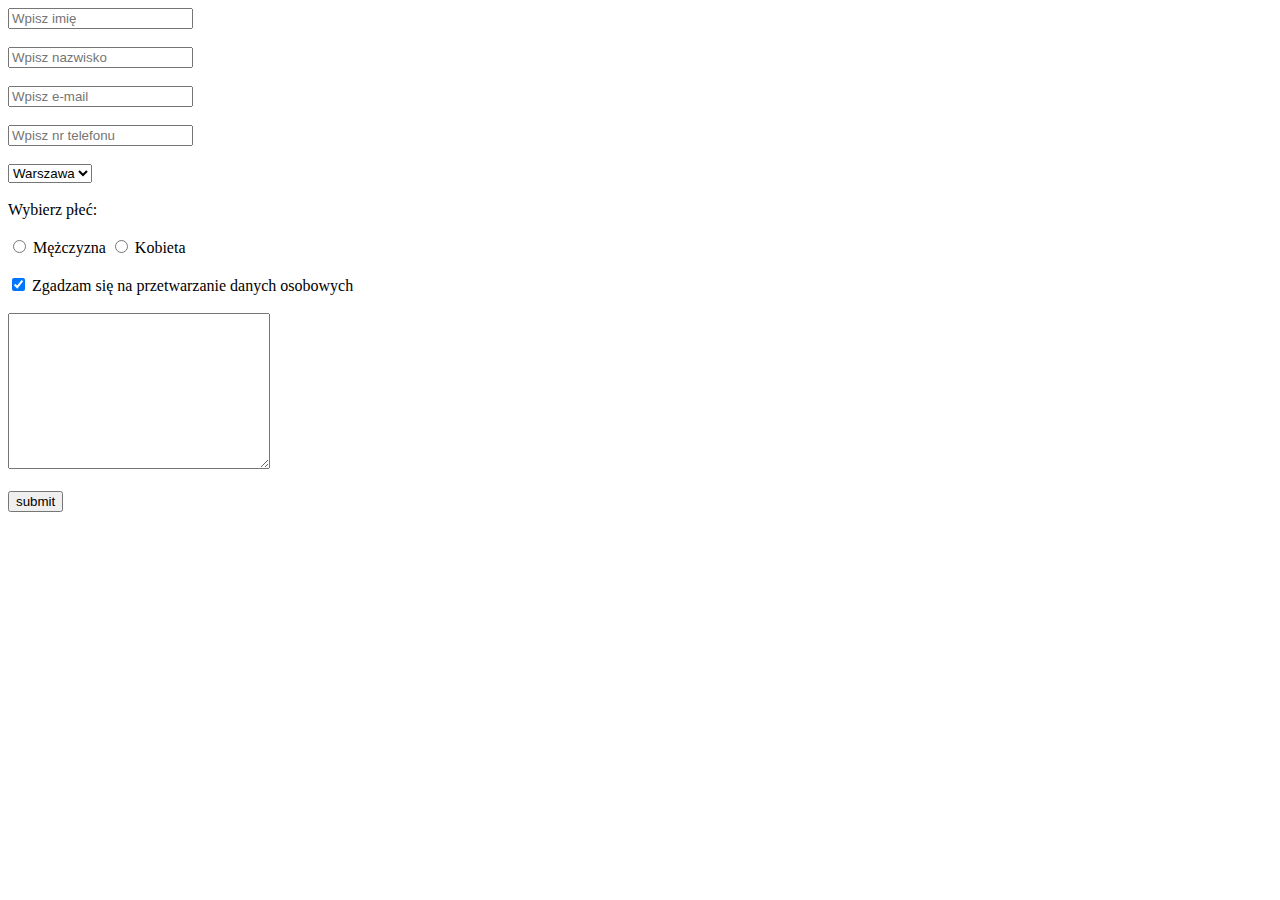
==== index.html @ 36f45579 "zadanie html" ====
<!DOCTYPE html>
<html lang="en">

<head>
    <meta charset="UTF-8">
    <title>Document</title>
</head>

<body>

    <form action="https://formspree.io/luki.piecha@gmail.com" method="POST">

        <input type="text" name="imie" id="imie" placeholder="Wpisz imię" required> <br><br>
        <label for="imie"></label>

        <input type="text" name="nazwisko" id="nazwisko" placeholder="Wpisz nazwisko" required><br><br>
        <label for="nazwisko"></label>

        <input type="email" name="mail" id="mail" placeholder="Wpisz e-mail" required><br><br>
        <label for="mail"></label>

        <input type="text" name="telefon" id="telefon" placeholder="Wpisz nr telefonu" required><br><br>
        <label for="telefon"></label>

        <select name="select" id="miasto">
    
        <option value="warszawa">Warszawa</option>
        <option value="krakow">Kraków</option>
        <option value="gdansk">Gdańsk</option>
    
    </select>
        <label for="miasto"></label>

        <br><br> Wybierz płeć: <br><br>
        
        <input type="radio" name="plec" value="mezczyzna"> Mężczyzna
        <input type="radio" name="plec" value="kobieta"> Kobieta
       

        <br><br>

        <input type="checkbox" id="zgoda" name="zgoda" value="zgoda" checked> Zgadzam się na przetwarzanie danych osobowych
        <label for="zgoda"></label>

        <br><br>

        <textarea name="wiadomosc" id="wiadomosc" cols="30" rows="10"></textarea>
        <label for="wiadomosc"></label>
        
        <br><br>
        
        <input type="submit" value="submit">

    </form>

</body>

</html>
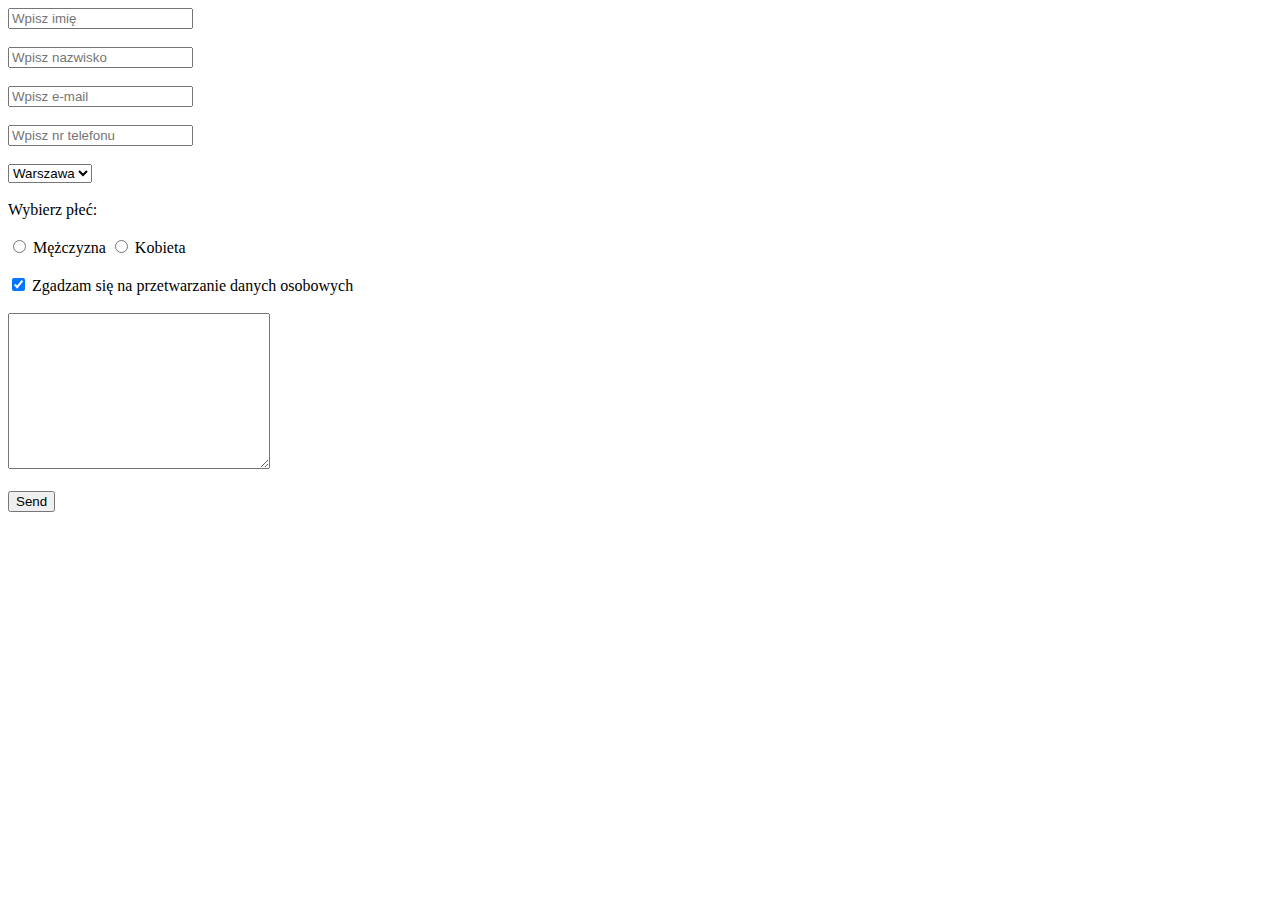
==== commit c0f013fc: "zmiana" ====
--- a/index.html
+++ b/index.html
@@ -4,6 +4,7 @@
 <head>
     <meta charset="UTF-8">
     <title>Document</title>
+    <meta name="referrer" content="origin">
 </head>
 
 <body>
@@ -49,7 +50,7 @@
         
         <br><br>
         
-        <input type="submit" value="submit">
+        <input type="submit" value="Send">
 
     </form>
 
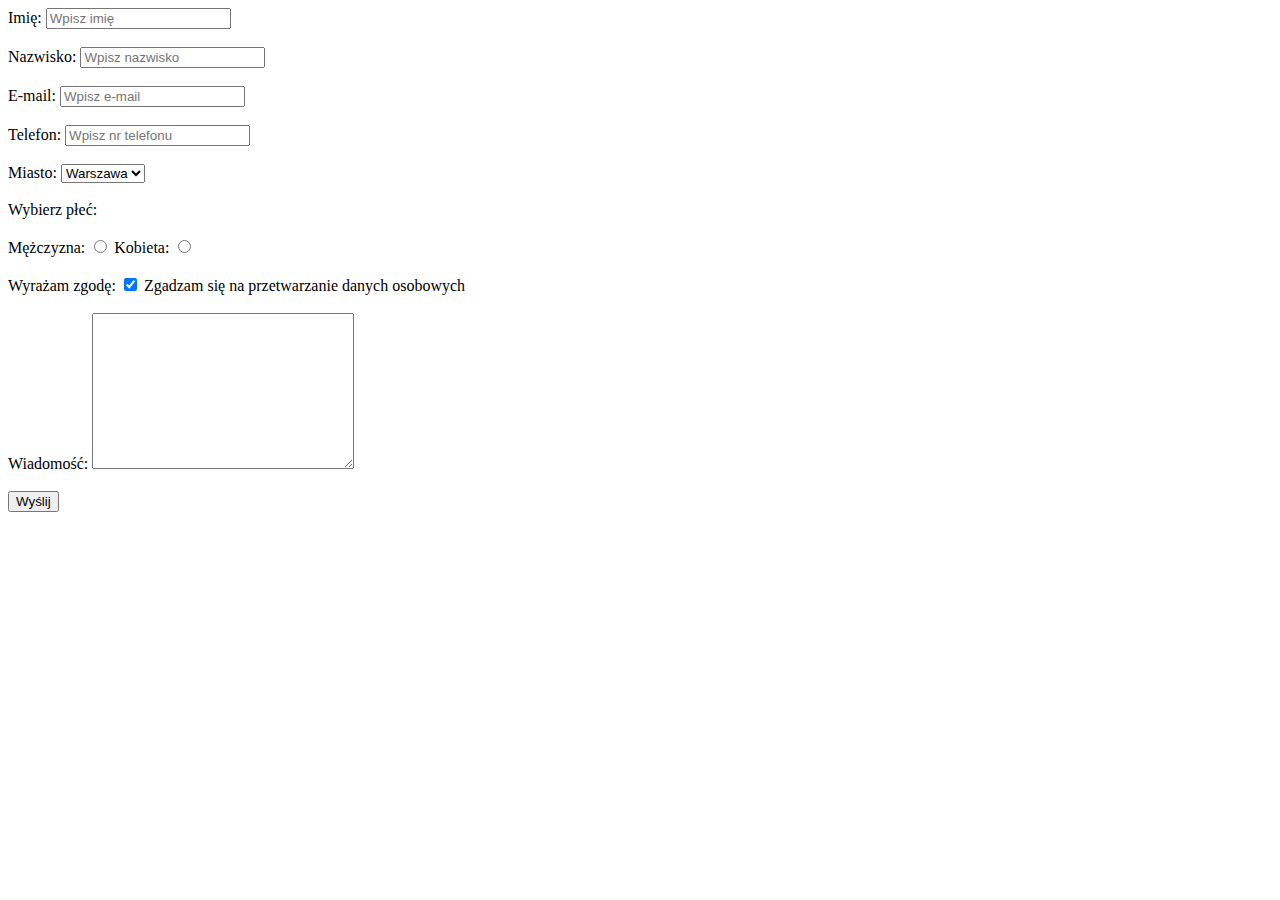
==== commit 2023b71f: "Labelki" ====
--- a/index.html
+++ b/index.html
@@ -4,25 +4,29 @@
 <head>
     <meta charset="UTF-8">
     <title>Document</title>
-    <meta name="referrer" content="origin">
+    
 </head>
 
 <body>
 
     <form action="https://formspree.io/luki.piecha@gmail.com" method="POST">
 
+        <label for="imie">Imię:</label>   
         <input type="text" name="imie" id="imie" placeholder="Wpisz imię" required> <br><br>
-        <label for="imie"></label>
+        
 
+        <label for="nazwisko">Nazwisko:</label>       
         <input type="text" name="nazwisko" id="nazwisko" placeholder="Wpisz nazwisko" required><br><br>
-        <label for="nazwisko"></label>
+        
+        <label for="mail">E-mail:</label>
+        <input type="email" name="mail" id="mail" placeholder="Wpisz e-mail" required><br><br>
+        
 
-        <input type="email" name="mail" id="mail" placeholder="Wpisz e-mail" required><br><br>
-        <label for="mail"></label>
-
+        <label for="telefon">Telefon:</label>
         <input type="text" name="telefon" id="telefon" placeholder="Wpisz nr telefonu" required><br><br>
-        <label for="telefon"></label>
-
+        
+        
+        <label for="miasto">Miasto:</label>
         <select name="select" id="miasto">
     
         <option value="warszawa">Warszawa</option>
@@ -30,27 +34,31 @@
         <option value="gdansk">Gdańsk</option>
     
     </select>
-        <label for="miasto"></label>
+        
 
         <br><br> Wybierz płeć: <br><br>
         
-        <input type="radio" name="plec" value="mezczyzna"> Mężczyzna
-        <input type="radio" name="plec" value="kobieta"> Kobieta
+        <label for="plec">Mężczyzna:</label>
+        <input type="radio" name="plec" value="mezczyzna">
+        <label for="plec">Kobieta:</label>
+        <input type="radio" name="plec" value="kobieta">
        
 
         <br><br>
-
+        
+        <label for="zgoda">Wyrażam zgodę:</label>
         <input type="checkbox" id="zgoda" name="zgoda" value="zgoda" checked> Zgadzam się na przetwarzanie danych osobowych
-        <label for="zgoda"></label>
+        
 
         <br><br>
 
+        <label for="wiadomosc">Wiadomość:</label>
         <textarea name="wiadomosc" id="wiadomosc" cols="30" rows="10"></textarea>
-        <label for="wiadomosc"></label>
+        
         
         <br><br>
         
-        <input type="submit" value="Send">
+        <input type="submit" value="Wyślij">
 
     </form>
 
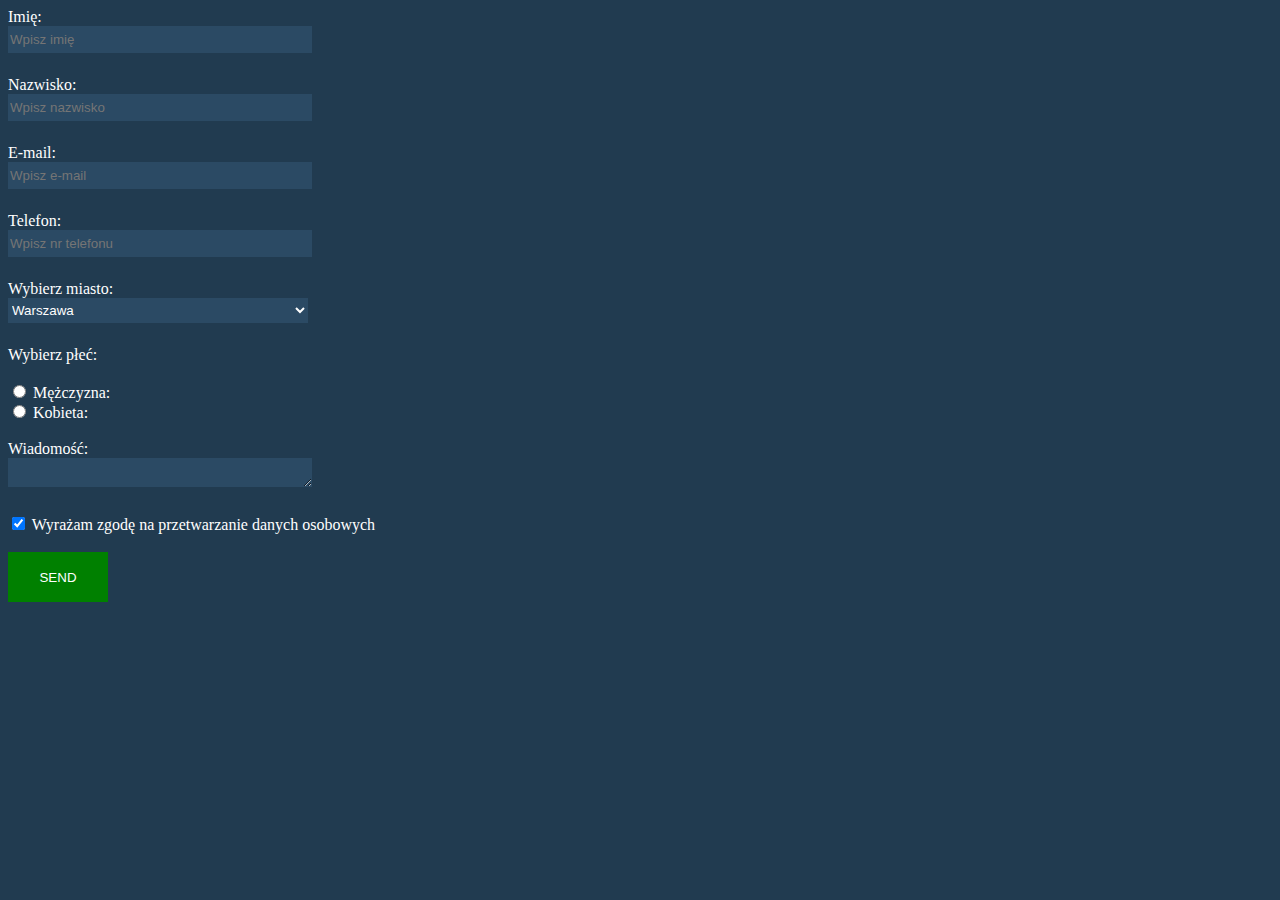
==== commit e80b654b: "zmiana folderu" ====
--- a/index.html
+++ b/index.html
@@ -3,6 +3,7 @@
 
 <head>
     <meta charset="UTF-8">
+    <link rel="stylesheet" href="style.css">
     <title>Document</title>
     
 </head>
@@ -11,23 +12,23 @@
 
     <form action="https://formspree.io/luki.piecha@gmail.com" method="POST">
 
-        <label for="imie">Imię:</label>   
-        <input type="text" name="imie" id="imie" placeholder="Wpisz imię" required> <br><br>
+        <label for="imie">Imię:</label><br>   
+        <input type="text" name="imie" id="imie" placeholder="Wpisz imię" class="tlo" required> <br><br>
         
 
-        <label for="nazwisko">Nazwisko:</label>       
-        <input type="text" name="nazwisko" id="nazwisko" placeholder="Wpisz nazwisko" required><br><br>
+        <label for="nazwisko">Nazwisko:</label><br>       
+        <input type="text" name="nazwisko" id="nazwisko" placeholder="Wpisz nazwisko" class="tlo" required><br><br>
         
-        <label for="mail">E-mail:</label>
-        <input type="email" name="mail" id="mail" placeholder="Wpisz e-mail" required><br><br>
+        <label for="mail">E-mail:</label><br>
+        <input type="email" name="mail" id="mail" placeholder="Wpisz e-mail" class="tlo" required><br><br>
         
 
-        <label for="telefon">Telefon:</label>
-        <input type="text" name="telefon" id="telefon" placeholder="Wpisz nr telefonu" required><br><br>
+        <label for="telefon">Telefon:</label><br>
+        <input type="text" name="telefon" id="telefon" placeholder="Wpisz nr telefonu" class="tlo" required><br><br>
         
         
-        <label for="miasto">Miasto:</label>
-        <select name="select" id="miasto">
+        <label for="miasto">Wybierz miasto:</label><br>
+        <select name="select" id="miasto" class="tlo">
     
         <option value="warszawa">Warszawa</option>
         <option value="krakow">Kraków</option>
@@ -38,27 +39,30 @@
 
         <br><br> Wybierz płeć: <br><br>
         
-        <label for="plec">Mężczyzna:</label>
-        <input type="radio" name="plec" value="mezczyzna">
-        <label for="plec">Kobieta:</label>
-        <input type="radio" name="plec" value="kobieta">
+        <input type="radio" id="men" name="plec" value="mezczyzna">
+        <label for="men">Mężczyzna:</label><br>
+        <input type="radio" name="plec=" id="woman" value="kobieta">     
+        <label for="woman">Kobieta:</label>
+     
        
 
         <br><br>
         
-        <label for="zgoda">Wyrażam zgodę:</label>
-        <input type="checkbox" id="zgoda" name="zgoda" value="zgoda" checked> Zgadzam się na przetwarzanie danych osobowych
         
 
-        <br><br>
-
-        <label for="wiadomosc">Wiadomość:</label>
-        <textarea name="wiadomosc" id="wiadomosc" cols="30" rows="10"></textarea>
+        <label for="wiadomosc">Wiadomość:</label><br>
+        <textarea name="wiadomosc" id="wiadomosc" cols="40" rows="2" class="tlo"></textarea>
         
         
         <br><br>
         
-        <input type="submit" value="Wyślij">
+    
+        <label for="zgoda"></label>
+        <input type="checkbox" id="zgoda" name="zgoda" value="zgoda" checked> Wyrażam zgodę na przetwarzanie danych osobowych
+       
+        <br><br>
+        
+        <input type="submit" class="zielony" value="SEND">
 
     </form>
 
--- a/style.css
+++ b/style.css
@@ -0,0 +1,30 @@
+body {
+    background-color: #213b50;
+}
+
+* {
+color: white;
+}
+
+input.tlo,select.tlo,textarea.tlo{
+    
+    background:#2b4a64;
+    border: #2b4a64;
+    width:300px;
+    height: 25px;
+    position: relative;
+    margin-bottom: 5px;
+   
+}
+
+input.tlo:focus,select.tlo:focus,textarea.tlo:focus{
+    background: #4e708c;
+    border: #ffffff;
+}
+
+input.zielony{
+    border: green;
+    background: green;
+    height: 50px;
+    width: 100px;
+}